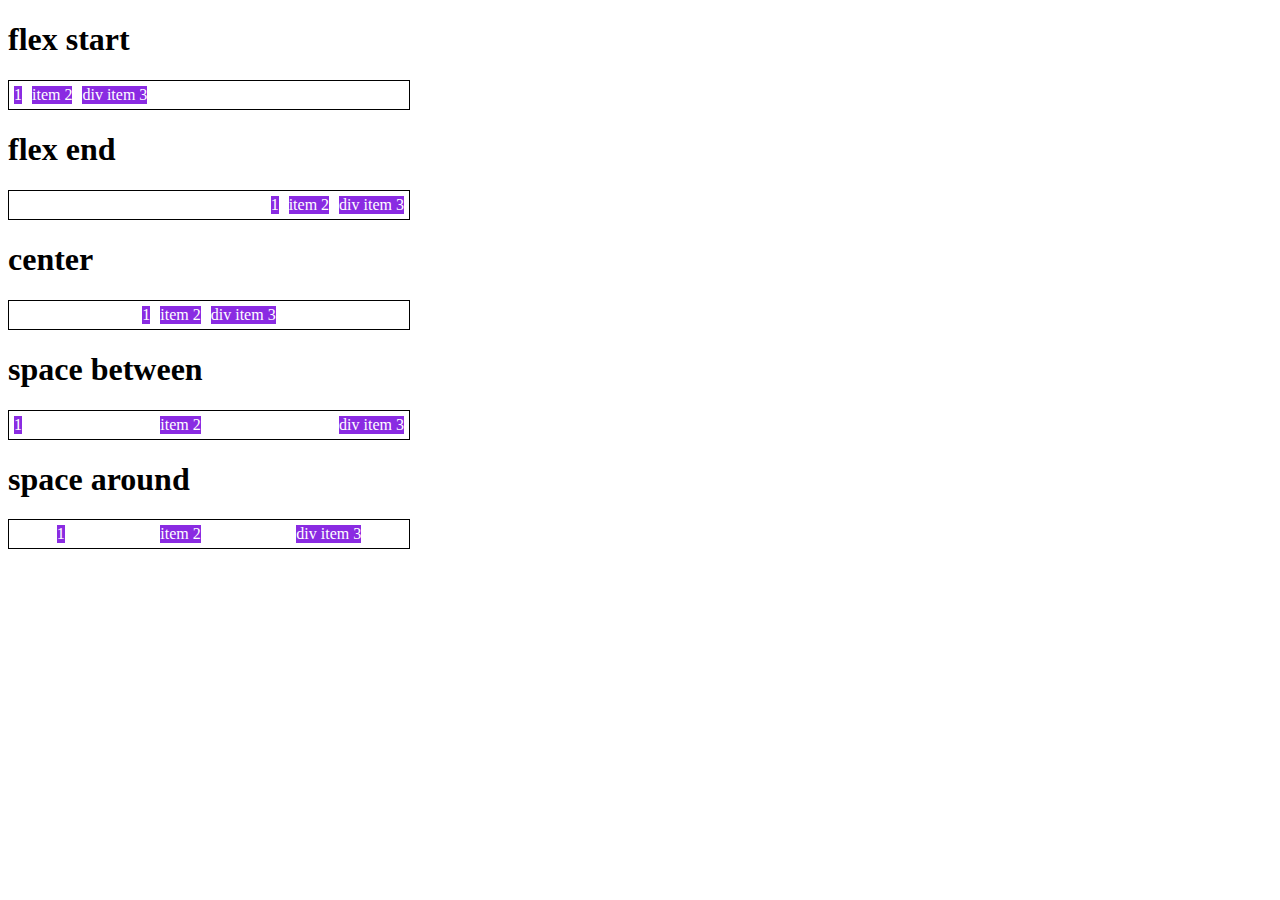
==== 4-justify-content.html @ b491e8a6 "Prática com justify content - Parte 1" ====
<!DOCTYPE html>
<html lang="en">

<head>
    <meta charset="UTF-8" />
    <meta http-equiv="X-UA-Compatible" content="IE=edge" />
    <meta name="viewport" content="width=device-width, initial-scale=1.0" />
    <title>Fundamentos - justify content</title>
    <style>
        .container {
            max-width: 400px;
            border: 1px solid black;
            margin: 0;
            display: flex;
        }
        
        .item {
            background-color: blueviolet;
            margin: 5px;
            text-align: center;
            color: white;
        }
        
        .flex-start {
            justify-content: flex-start;
        }
        
        .flex-end {
            justify-content: flex-end;
        }
        
        .center {
            justify-content: center;
        }
        
        .space-between {
            justify-content: space-between;
        }
        
        .space-around {
            justify-content: space-around;
        }
    </style>
</head>

<body>
    <h1>flex start</h1>
    <section class="container flex-start">
        <div class="item">1</div>
        <div class="item">item 2</div>
        <div class="item">div item 3</div>
    </section>

    <h1>flex end</h1>
    <section class="container flex-end">
        <div class="item">1</div>
        <div class="item">item 2</div>
        <div class="item">div item 3</div>
    </section>

    <h1>center</h1>
    <section class="container center">
        <div class="item">1</div>
        <div class="item">item 2</div>
        <div class="item">div item 3</div>
    </section>

    <h1>space between</h1>
    <section class="container space-between">
        <div class="item">1</div>
        <div class="item">item 2</div>
        <div class="item">div item 3</div>
    </section>

    <h1>space around</h1>
    <section class="container space-around">
        <div class="item">1</div>
        <div class="item">item 2</div>
        <div class="item">div item 3</div>
    </section>
</body>

</html>
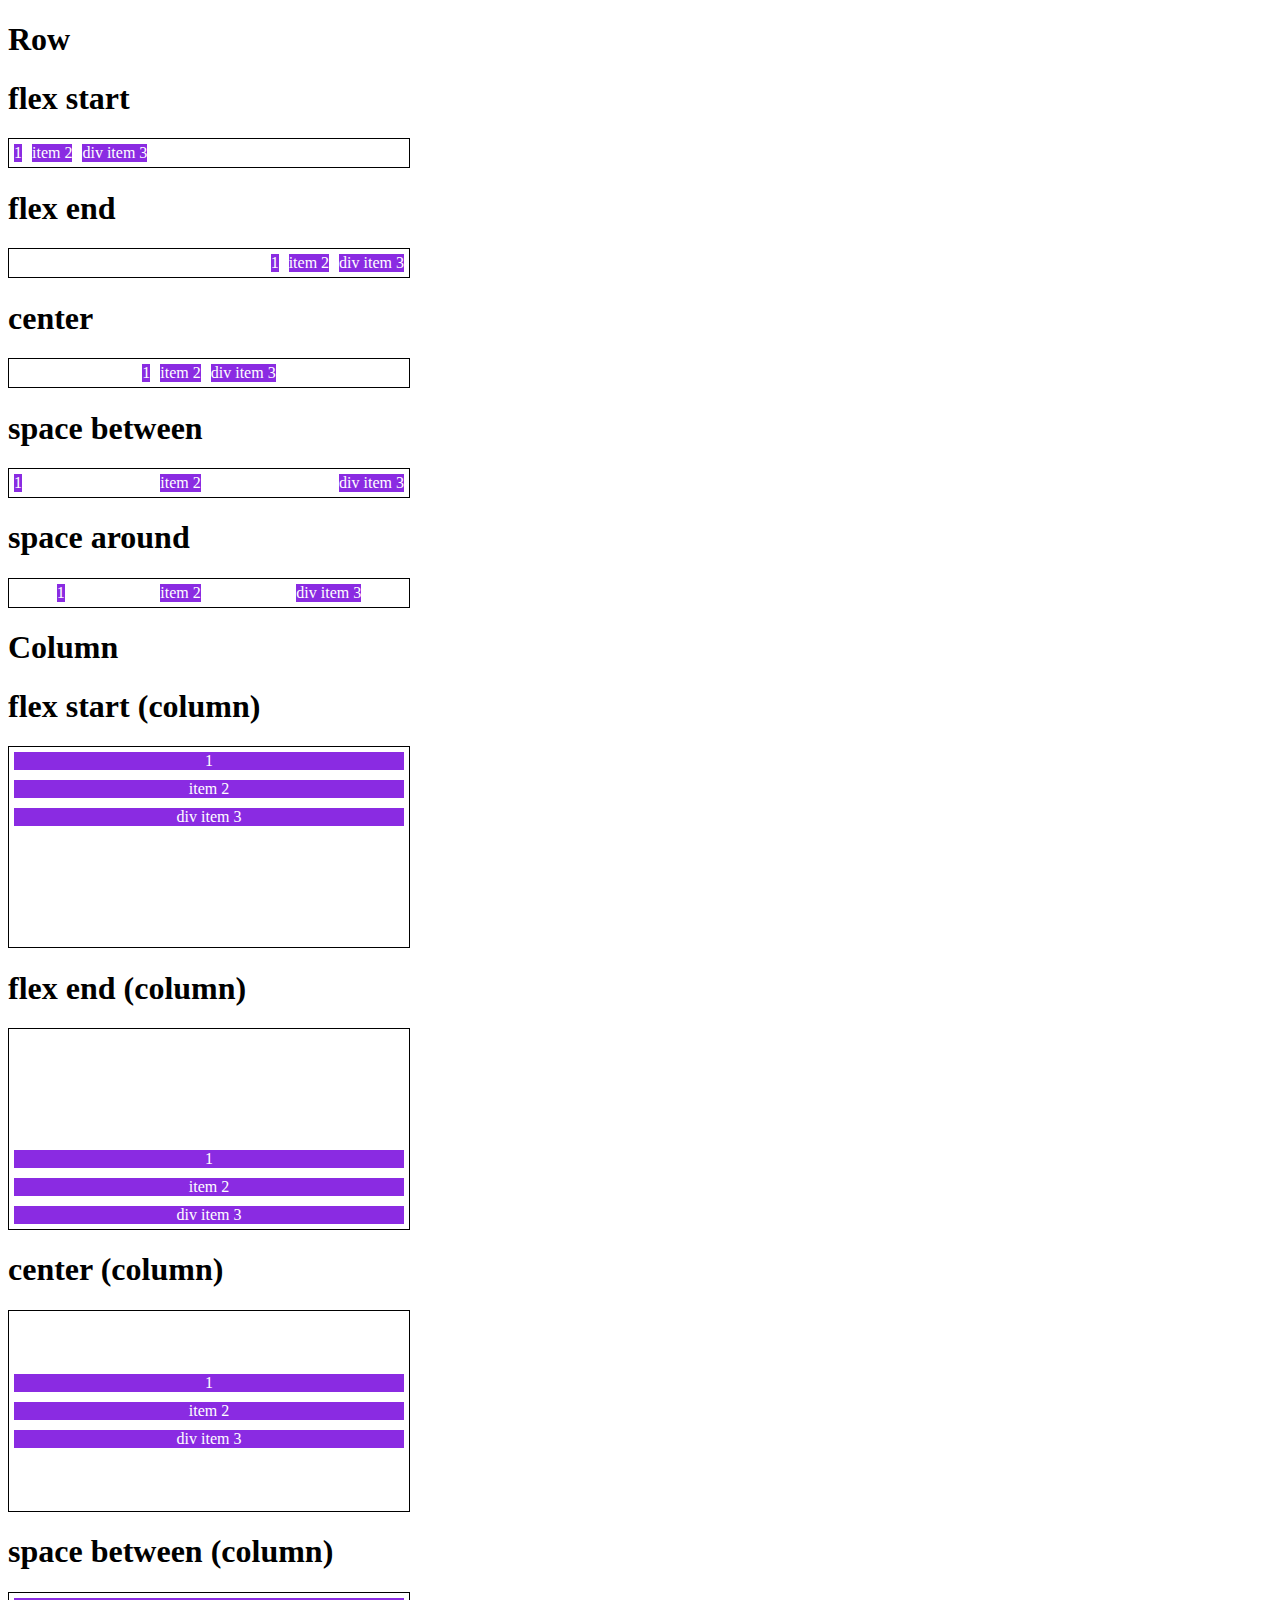
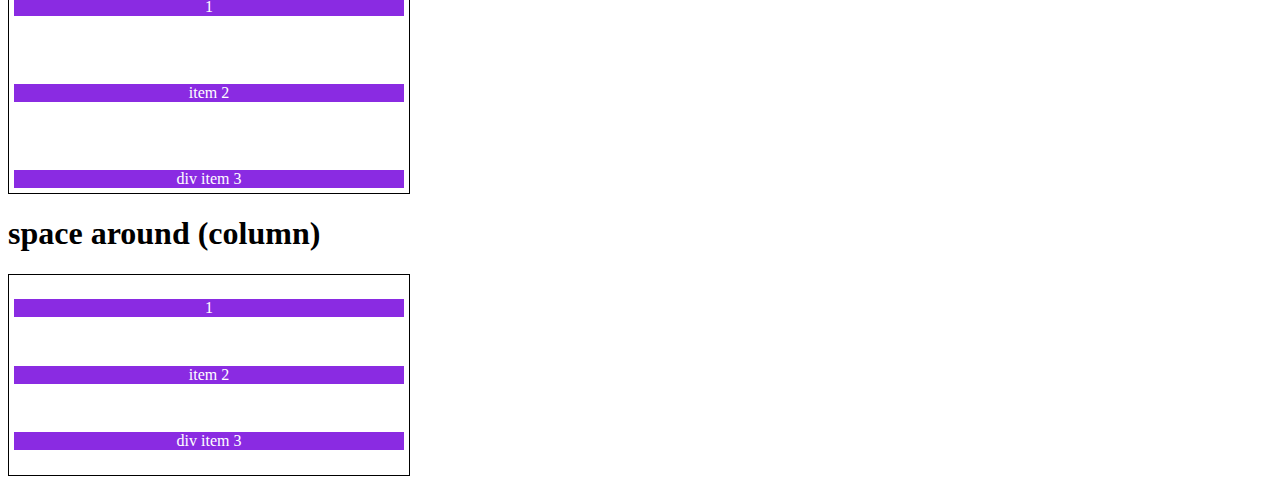
==== commit cf3d039d: "Prática com justify content - Parte 2" ====
--- a/4-justify-content.html
+++ b/4-justify-content.html
@@ -40,10 +40,16 @@
         .space-around {
             justify-content: space-around;
         }
+        
+        .column {
+            flex-direction: column;
+            min-height: 200px;
+        }
     </style>
 </head>
 
 <body>
+    <h1>Row</h1>
     <h1>flex start</h1>
     <section class="container flex-start">
         <div class="item">1</div>
@@ -78,6 +84,42 @@
         <div class="item">item 2</div>
         <div class="item">div item 3</div>
     </section>
+
+    <h1>Column</h1>
+    <h1>flex start (column)</h1>
+    <section class="container flex-start column">
+        <div class="item">1</div>
+        <div class="item">item 2</div>
+        <div class="item">div item 3</div>
+    </section>
+
+    <h1>flex end (column)</h1>
+    <section class="container flex-end column">
+        <div class="item">1</div>
+        <div class="item">item 2</div>
+        <div class="item">div item 3</div>
+    </section>
+
+    <h1>center (column)</h1>
+    <section class="container center column">
+        <div class="item">1</div>
+        <div class="item">item 2</div>
+        <div class="item">div item 3</div>
+    </section>
+
+    <h1>space between (column)</h1>
+    <section class="container space-between column">
+        <div class="item">1</div>
+        <div class="item">item 2</div>
+        <div class="item">div item 3</div>
+    </section>
+
+    <h1>space around (column)</h1>
+    <section class="container space-around column">
+        <div class="item">1</div>
+        <div class="item">item 2</div>
+        <div class="item">div item 3</div>
+    </section>
 </body>
 
 </html>